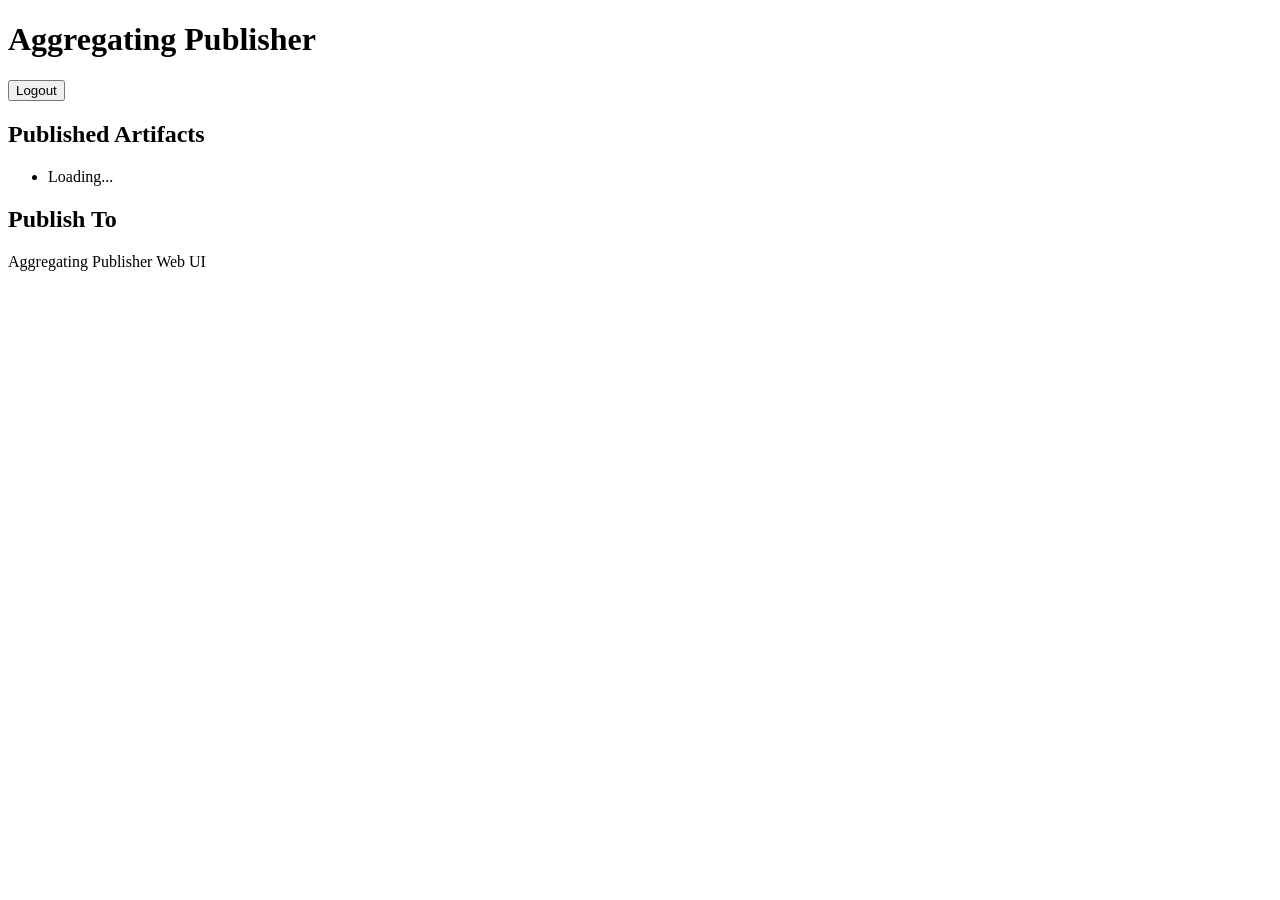
==== webui/src/main/resources/web/index.html @ b015b710 "Add web frontend module with authentication and dashboard" ====
<!DOCTYPE html>
<html lang="en">
<head>
    <meta charset="UTF-8">
    <meta name="viewport" content="width=device-width, initial-scale=1.0">
    <title>Aggregating Publisher</title>
    <link rel="stylesheet" href="/static/style.css">
</head>
<body>
    <div class="container">
        <header>
            <h1>Aggregating Publisher</h1>
            <button id="logout-btn" onclick="logout()">Logout</button>
        </header>

        <main>
            <section class="artifacts-section">
                <h2>Published Artifacts</h2>
                <ul id="artifacts-list">
                    <li>Loading...</li>
                </ul>
            </section>

            <section class="publish-section">
                <h2>Publish To</h2>
                <div id="publishers-list" class="publishers-grid">
                    <!-- Publishers will be loaded here -->
                </div>
            </section>
        </main>

        <footer>
            <p>Aggregating Publisher Web UI</p>
        </footer>
    </div>

    <script src="/static/script.js"></script>
</body>
</html>
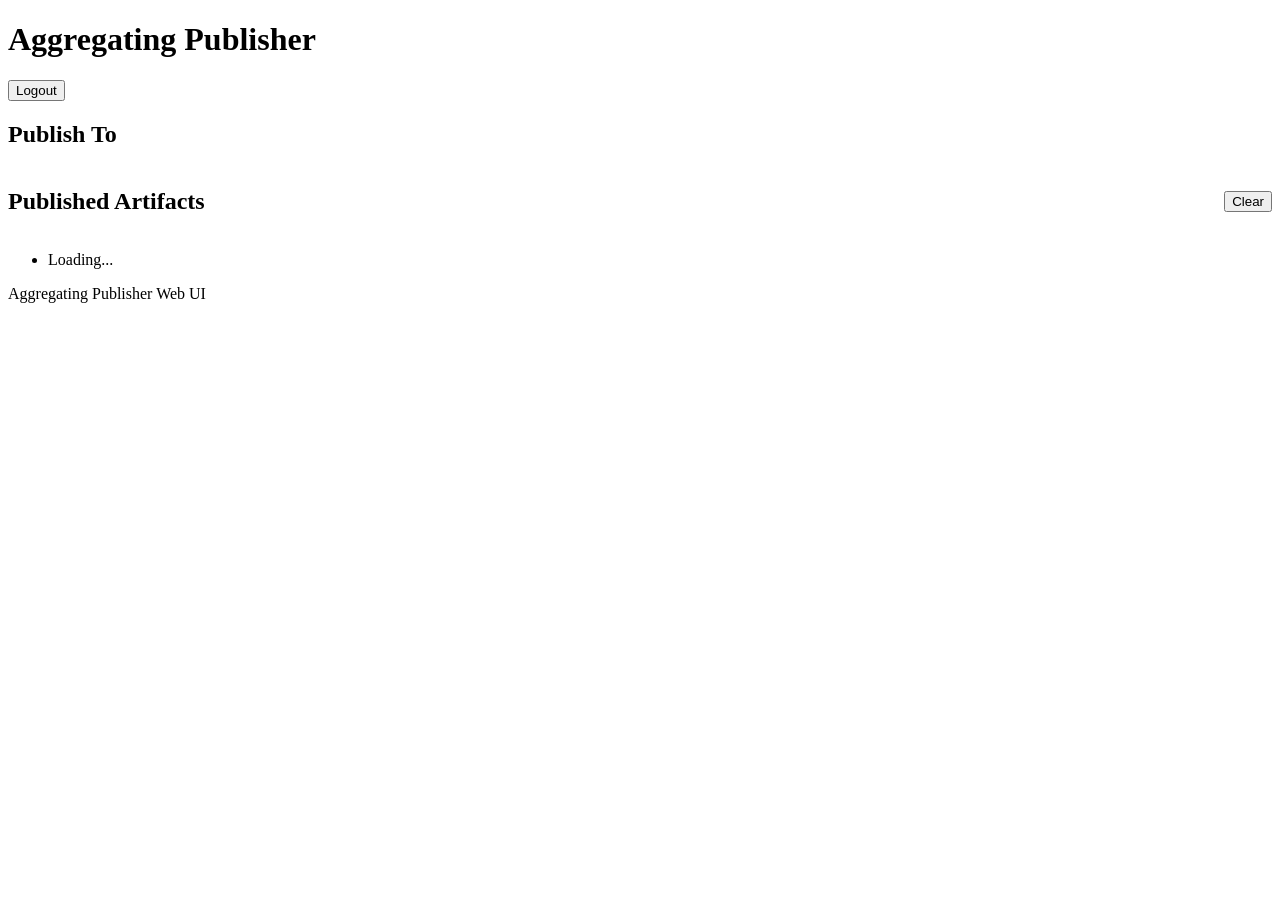
==== commit 79940f14: "Add web frontend module with authentication and dashboard" ====
--- a/webui/src/main/resources/web/index.html
+++ b/webui/src/main/resources/web/index.html
@@ -14,20 +14,25 @@
         </header>
 
         <main>
-            <section class="artifacts-section">
-                <h2>Published Artifacts</h2>
-                <ul id="artifacts-list">
-                    <li>Loading...</li>
-                </ul>
-            </section>
-
             <section class="publish-section">
                 <h2>Publish To</h2>
                 <div id="publishers-list" class="publishers-grid">
                     <!-- Publishers will be loaded here -->
                 </div>
             </section>
+
+            <section class="artifacts-section">
+                <div style="display: flex; justify-content: space-between; align-items: center;">
+                    <h2>Published Artifacts</h2>
+                    <button id="clear-artifacts-btn" onclick="clearArtifacts()">Clear</button>
+                </div>
+                <ul id="artifacts-list">
+                    <li>Loading...</li>
+                </ul>
+            </section>
         </main>
+
+        <div id="notification-area"></div>
 
         <footer>
             <p>Aggregating Publisher Web UI</p>
